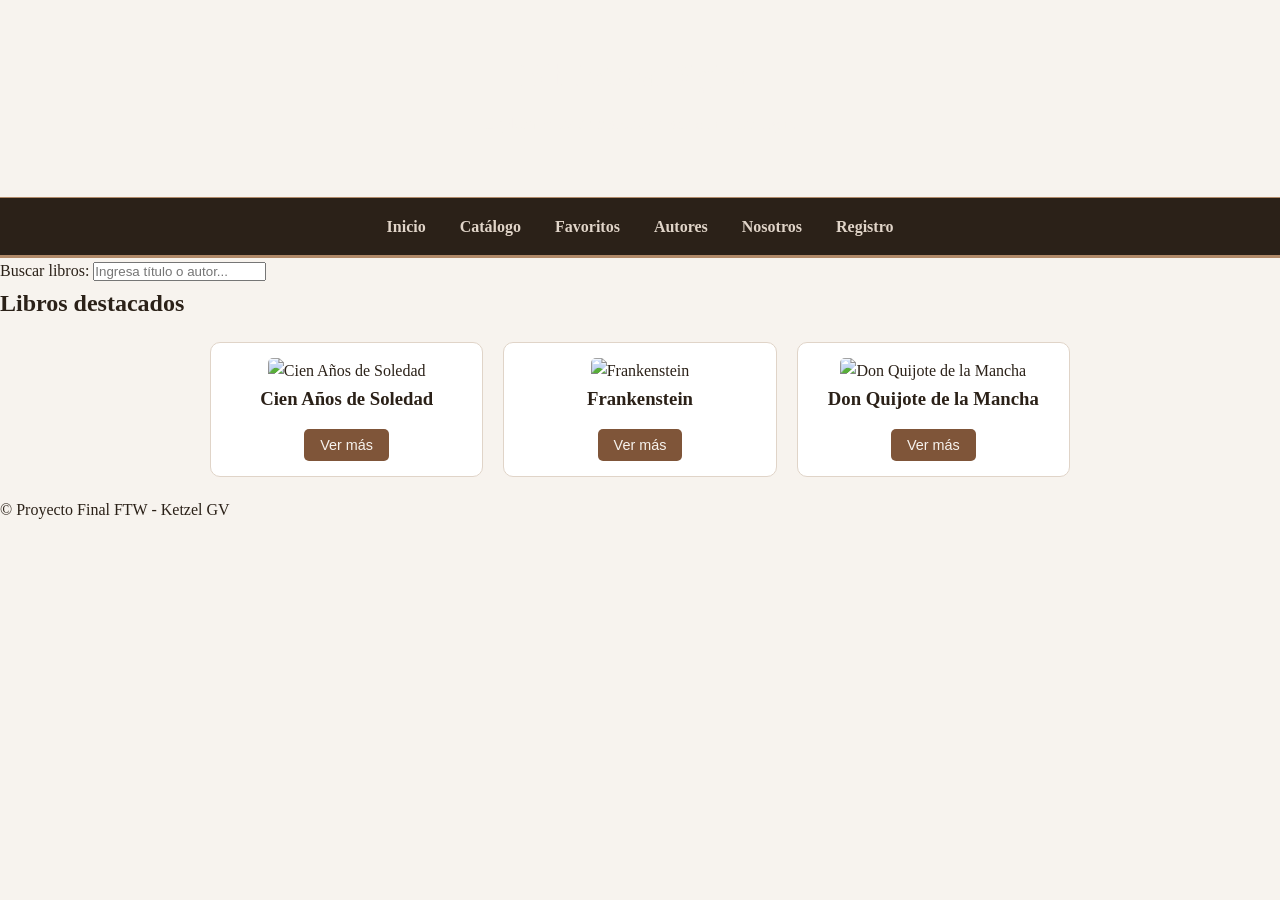
==== html/index.html @ 602faf60 "creación de favoritos" ====
<!DOCTYPE html>
<html lang="es"> <head>
    <meta charset="UTF-8">
    <meta name="viewport" content="width=device-width, initial-scale=1.0"> <title>Biblioteca Digital - Inicio</title>
    <link rel="stylesheet" href="/css/estilo_inicio.css">
</head>
<body>

    <header>
        <h1>Biblioteca Digital</h1>
        <p>Explora miles de historias desde cualquier lugar.</p>
    </header>

    <nav>
        <ul>
            <li><a href="index.html">Inicio</a></li>
            <li><a href="catalogo.html">Catálogo</a></li>
            <li><a href="favoritos.html">Favoritos</a></li>
            <li><a href="autor.html">Autores</a></li>
            <li><a href="informacion.html">Nosotros</a></li>
            <li><a href="login.html">Registro</a></li>
        </ul>
    </nav>

    <main>
        <section id="busqueda">
            <label for="buscador">Buscar libros:</label>
            <input type="text" id="buscador" placeholder="Ingresa título o autor...">
        </section>
        <h2>Libros destacados</h2>
        <section id="contenedor_destacados" class="destacados_grid">
        </section>
    </main>

    <footer>
        <p>© Proyecto Final FTW - Ketzel GV</p>
    </footer>

    <script src="/javascript/inicio.js"></script>

</body>
</html>
---- css/estilo_inicio.css ----
* {
    margin: 0;
    padding: 0;
    box-sizing: border-box;
}

body {
    font-family: 'Georgia', serif;
    line-height: 1.6;
    color: #2B2118; 
    background-color: #F7F3EE; 
}

/* Navegación */
nav {
    background: #2B2118;
    padding: 1rem;
    text-align: center;
    border-bottom: 3px solid #B08968;
}

nav ul {
    list-style: none;
}

nav ul li {
    display: inline;
    margin: 0 15px;
}

nav ul li a {
    text-decoration: none;
    color: #E0D4C8; 
    font-weight: 600;
}

nav ul li a:hover {
    color: #B08968; 
}

/* Header */
header {
    background-image: linear-gradient(rgba(255, 255, 255, 0), rgba(255, 255, 255, 0)), url('https://i.pinimg.com/1200x/69/d0/d8/69d0d8ee0290aa330c1ff12aa7a0801b.jpg');
    background-size: cover; 
    background-position: center; 

    background-repeat: no-repeat;
    text-align: center;
    padding: 50px 20px;
    border-bottom: 1px solid #B08968;
}

header h1 {
    margin-bottom: 10px;
    color: #F7F3EE;
}

header p{
    margin-bottom: 10px;
    color: #F7F3EE;
    
}

/* Buscador */
header input {
    padding: 10px;
    width: 300px;
    border: 2px solid #7F5539; 
    border-radius: 12px;
    margin-top: 15px;
    background-color: #F7F3EE;
    color: #2B2118;
}

/* Destacados */
.destacados_grid {
    display: grid;
    grid-template-columns: repeat(3, 1fr); 
    gap: 20px;
    padding: 20px;
    max-width: 900px;
    margin: 0 auto;
}

.tarjeta_libro {
    background: #ffffff;
    padding: 15px;
    border-radius: 10px;
    text-align: center;
    border: 1px solid #E0D4C8;
    transition: transform 0.3s;
}

.tarjeta_libro:hover {
    transform: translateY(-10px); 
}

.tarjeta_libro img {
    width: 100%;
    height: 200px;
    object-fit: cover;
    border-radius: 5px;
}

.btn_ver_mas {
    display: inline-block;
    margin-top: 15px;
    padding: 8px 16px;
    background-color: #7F5539; /* Café medio */
    color: #F7F3EE; /* Crema */
    border: none;
    border-radius: 5px;
    cursor: pointer;
    font-size: 0.9rem;
    transition: background 0.3s;
    text-decoration: none; /* Si usas un enlace <a> en vez de <button> */
}

.btn_ver_mas:hover {
    background-color: #2B2118; /* Café oscuro al pasar el ratón */
}

/* Estilo general de la tabla */
#tabla_libros {
    width: 90%;
    margin: 20px auto;
    border-collapse: collapse; /* Elimina espacios entre bordes */
    background-color: #ffffff;
    box-shadow: 0 2px 10px rgba(0,0,0,0.1); /* Un toque de profundidad */
    border-radius: 8px;
    overflow: hidden; /* Para respetar el borde redondeado */
}

/* Encabezados de la tabla */
#tabla_libros thead {
    background-color: #2B2118; /* Café oscuro de tu paleta */
    color: #F7F3EE; /* Crema claro */
}

#tabla_libros th, #tabla_libros td {
    padding: 15px;
    text-align: left;
    border-bottom: 1px solid #E0D4C8;
}

/* Efecto al pasar el mouse (Hover) */
#tabla_libros tbody tr:hover {
    background-color: #FDF9F5; /* Un tono apenas más claro que el fondo */
    cursor: pointer;
}

/* Estilo del buscador para que alinee con la tabla */
#filtro {
    display: block;
    width: 90%;
    margin: 20px auto;
    padding: 12px;
    border: 2px solid #B08968;
    border-radius: 8px;
    font-size: 1rem;
}

/* Contenedor central para el detalle del libro */
#detalle_libro {
    max-width: 600px;
    margin: 40px auto;
    padding: 30px;
    background-color: #ffffff;
    border: 2px solid #B08968;
    border-radius: 15px;
    box-shadow: 0 5px 15px rgba(0,0,0,0.1);
    text-align: left;
}

#detalle_libro h2 {
    color: #2B2118;
    border-bottom: 2px solid #E0D4C8;
    padding-bottom: 10px;
    margin-bottom: 20px;
}

#detalle_libro p {
    font-size: 1.1rem;
    margin-bottom: 10px;
    color: #4e3b31;
}

/* Botón para volver al catálogo */
.boton_volver {
    display: inline-block;
    margin-top: 20px;
    padding: 10px 20px;
    background-color: #B08968;
    color: #F7F3EE;
    text-decoration: none;
    border-radius: 5px;
    font-weight: bold;
}

.boton_volver:hover {
    background-color: #2B2118;
}

.contenedor_detalle {
    display: flex; /* Activa el diseño en columnas */
    gap: 30px;
    max-width: 800px;
    margin: 40px auto;
    padding: 30px;
    background: #ffffff;
    border-radius: 15px;
    border: 1px solid #E0D4C8;
}

.portada_contenedor img {
    width: 200px; /* Tamaño fijo para la portada */
    border-radius: 8px;
    box-shadow: 0 4px 8px rgba(0,0,0,0.2);
}

.btn_accion {
    background-color: #7F5539;
    color: white;
    border: none;
    padding: 10px 15px;
    margin-right: 10px;
    border-radius: 5px;
    cursor: pointer;
}

.btn_accion:hover {
    background-color: #2B2118;
}

/* Contenedor principal de detalles */
.detalle_container {
    display: flex;
    gap: 40px;
    background: #ffffff;
    padding: 40px;
    border-radius: 15px;
    box-shadow: 0 10px 25px rgba(0,0,0,0.1);
    max-width: 800px;
    margin: 50px auto;
    border: 1px solid #E0D4C8;
}

.img_detalle {
    width: 250px;
    border-radius: 8px;
    box-shadow: 0 4px 12px rgba(0,0,0,0.2);
}

.info_detalle h2 { margin-top: 0; color: #2B2118; }
.info_detalle p { font-size: 1.1rem; color: #5c4b42; margin: 10px 0; }

#lista_favoritos {
    display: grid;
    grid-template-columns: repeat(auto-fit, minmax(300px, 1fr));
    gap: 20px;
    padding: 20px;
    max-width: 900px;
    margin: 0 auto;
    list-style: none; /* Quita los puntitos de la lista */
}
.tarjeta_favorito {
    background: #ffffff;
    border: 1px solid #E0D4C8;
    padding: 20px;
    border-radius: 10px;
    text-align: center;
    box-shadow: 0 4px 6px rgba(0,0,0,0.05);
}
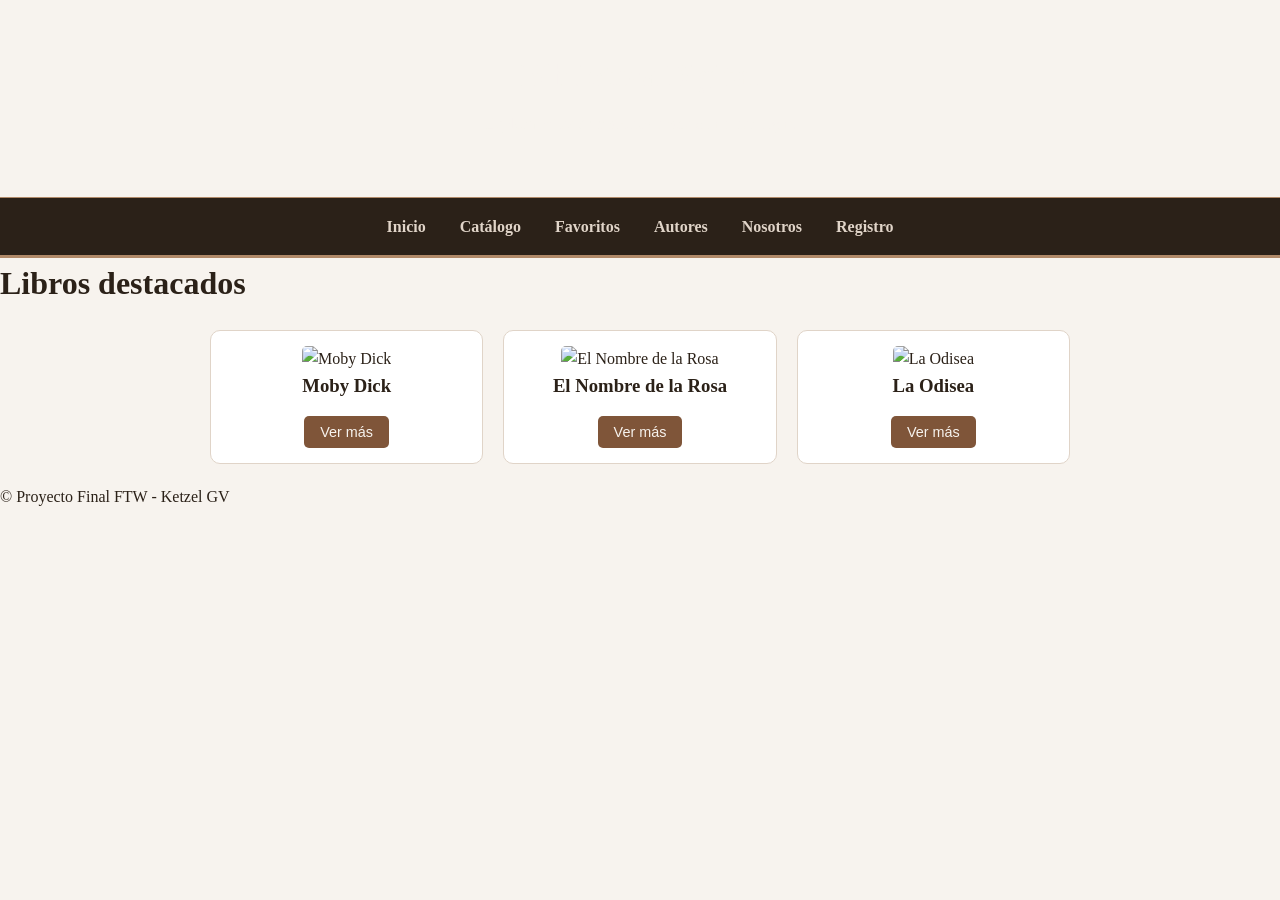
==== commit d4e38672: "lista de autores" ====
--- a/html/index.html
+++ b/html/index.html
@@ -2,7 +2,7 @@
 <html lang="es"> <head>
     <meta charset="UTF-8">
     <meta name="viewport" content="width=device-width, initial-scale=1.0"> <title>Biblioteca Digital - Inicio</title>
-    <link rel="stylesheet" href="/css/estilo_inicio.css">
+    <link rel="stylesheet" href="../css/estilo_inicio.css">
 </head>
 <body>
 
@@ -23,11 +23,7 @@
     </nav>
 
     <main>
-        <section id="busqueda">
-            <label for="buscador">Buscar libros:</label>
-            <input type="text" id="buscador" placeholder="Ingresa título o autor...">
-        </section>
-        <h2>Libros destacados</h2>
+        <h1>Libros destacados</h1>
         <section id="contenedor_destacados" class="destacados_grid">
         </section>
     </main>
--- a/css/estilo_inicio.css
+++ b/css/estilo_inicio.css
@@ -270,4 +270,49 @@
     border-radius: 10px;
     text-align: center;
     box-shadow: 0 4px 6px rgba(0,0,0,0.05);
+}
+
+.autores_container {
+    display: flex;
+    flex-wrap: wrap;
+    gap: 10px;
+    justify-content: center;
+    padding: 20px;
+}
+
+#libros_autor {
+    margin-top: 30px;
+    padding: 20px;
+    background: #ffffff;
+    border-radius: 10px;
+    max-width: 600px;
+    margin: 0 auto;
+}
+
+.registro_container {
+    max-width: 400px;
+    margin: 50px auto;
+    padding: 30px;
+    background: #ffffff;
+    border: 1px solid #E0D4C8;
+    border-radius: 15px;
+    box-shadow: 0 4px 10px rgba(0,0,0,0.1);
+}
+
+.input_group {
+    margin-bottom: 15px;
+    text-align: left;
+}
+
+.input_group label {
+    display: block;
+    margin-bottom: 5px;
+    font-weight: bold;
+}
+
+.input_group input {
+    width: 100%;
+    padding: 10px;
+    border: 1px solid #B08968;
+    border-radius: 5px;
 }
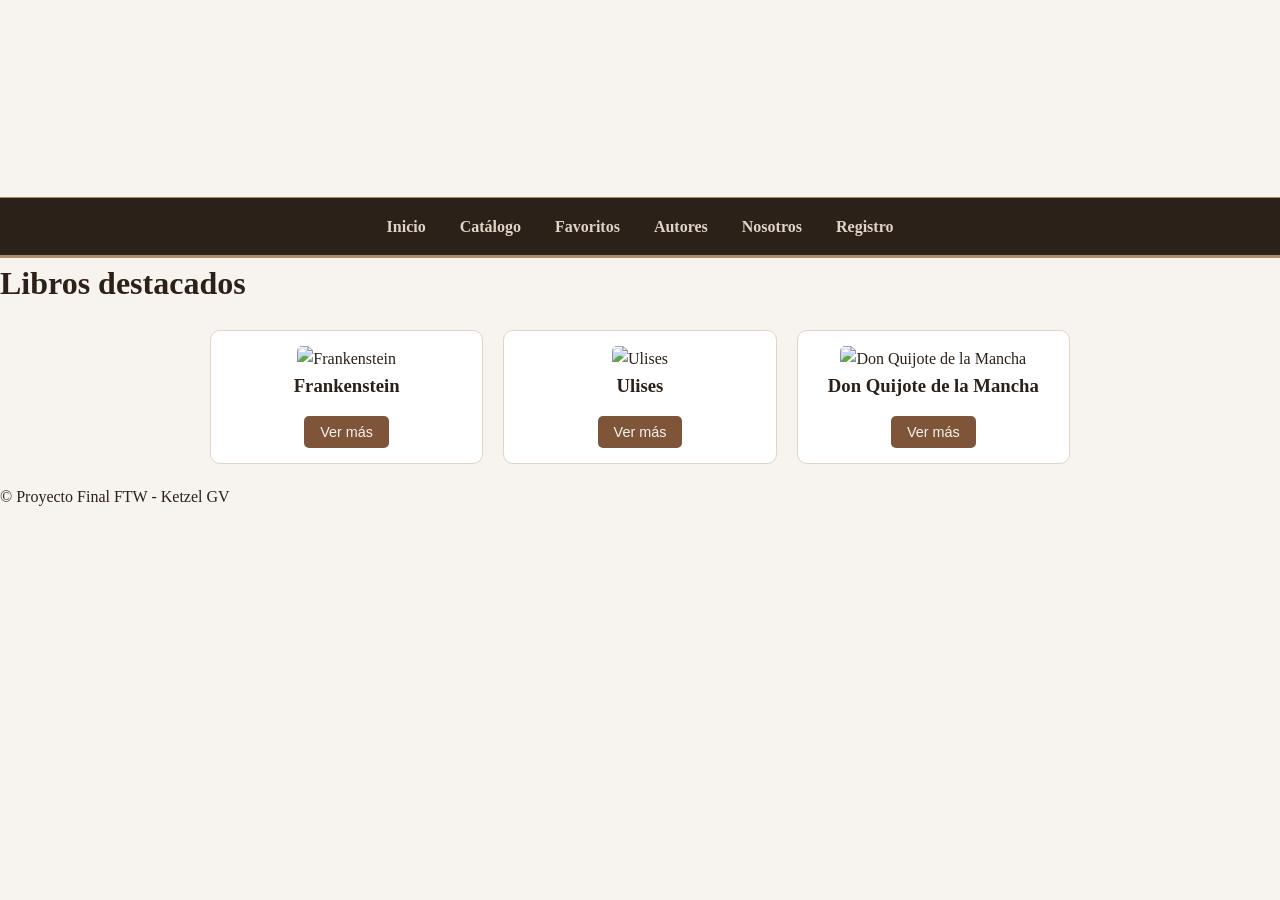
==== commit 2c1b558d: "arreglo en rutas" ====
--- a/html/index.html
+++ b/html/index.html
@@ -32,7 +32,7 @@
         <p>© Proyecto Final FTW - Ketzel GV</p>
     </footer>
 
-    <script src="/javascript/inicio.js"></script>
+    <script src="../javascript/inicio.js"></script>
 
 </body>
 </html>
--- a/css/estilo_inicio.css
+++ b/css/estilo_inicio.css
@@ -113,7 +113,7 @@
     cursor: pointer;
     font-size: 0.9rem;
     transition: background 0.3s;
-    text-decoration: none; /* Si usas un enlace <a> en vez de <button> */
+    text-decoration: none; 
 }
 
 .btn_ver_mas:hover {
@@ -126,9 +126,9 @@
     margin: 20px auto;
     border-collapse: collapse; /* Elimina espacios entre bordes */
     background-color: #ffffff;
-    box-shadow: 0 2px 10px rgba(0,0,0,0.1); /* Un toque de profundidad */
+    box-shadow: 0 2px 10px rgba(0,0,0,0.1); 
     border-radius: 8px;
-    overflow: hidden; /* Para respetar el borde redondeado */
+    overflow: hidden; 
 }
 
 /* Encabezados de la tabla */
@@ -143,7 +143,7 @@
     border-bottom: 1px solid #E0D4C8;
 }
 
-/* Efecto al pasar el mouse (Hover) */
+
 #tabla_libros tbody tr:hover {
     background-color: #FDF9F5; /* Un tono apenas más claro que el fondo */
     cursor: pointer;
@@ -315,4 +315,56 @@
     padding: 10px;
     border: 1px solid #B08968;
     border-radius: 5px;
-}+}
+
+.nosotros_container {
+    max-width: 700px;
+    margin: 40px auto;
+    padding: 30px;
+    background: #ffffff;
+    border-radius: 15px;
+    line-height: 1.8;
+    color: #2B2118;
+    border: 1px solid #E0D4C8;
+    text-align: center;
+}
+
+.nosotros_container h2 {
+    margin-bottom: 20px;
+    border-bottom: 2px solid #B08968;
+    display: inline-block;
+    padding-bottom: 5px;
+}
+
+.mision_vision {
+    margin: 30px 0;
+    text-align: left;
+}
+
+.mision_vision h3 {
+    color: #7F5539;
+    margin-top: 15px;
+}
+
+/* Para pantallas de hasta 600px de ancho */
+@media (max-width: 600px) {
+    .destacados_grid {
+        grid-template-columns: 1fr; /* Una sola columna para que el libro se vea grande */
+    }
+
+    nav ul li {
+        display: block; /* Pone el menú en vertical */
+        margin: 10px 0;
+    }
+
+    header input {
+        width: 90%; /* El buscador ocupa casi todo el ancho */
+    }
+}
+
+/* Para pantallas entre 601px y 900px */
+@media (min-width: 601px) and (max-width: 900px) {
+    .destacados_grid {
+        grid-template-columns: repeat(2, 1fr); /* 2 columnas en lugar de 3 */
+    }
+}
